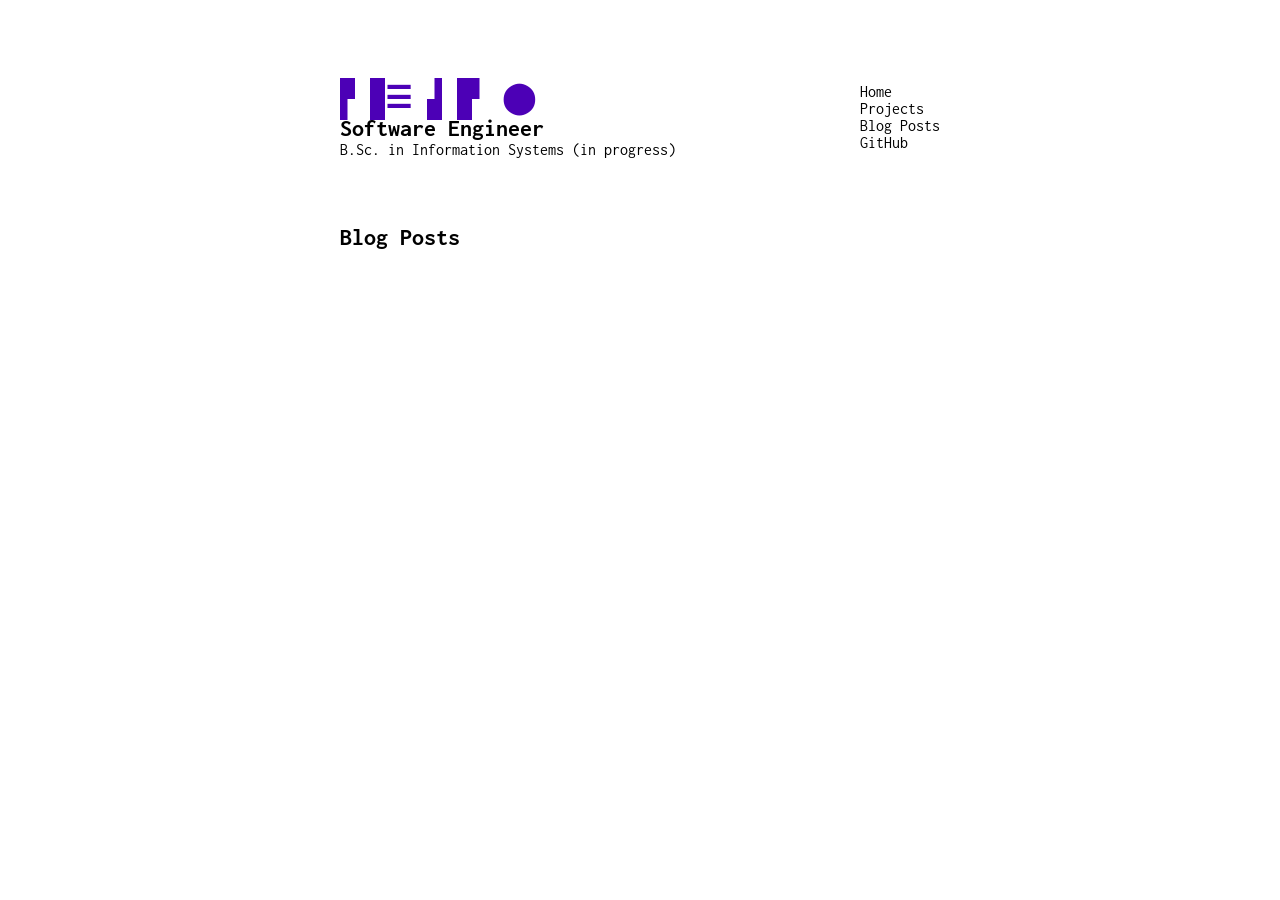
==== blog-posts.html @ cd8e6d0a "feat: add projects and blog posts pages" ====
<!doctype html>
<html lang="en">
  <head>
    <meta charset="UTF-8" />
    <meta name="viewport" content="width=device-width, initial-scale=1.0" />
    <title>Blog Posts</title>

    <link rel="preconnect" href="https://fonts.googleapis.com" />
    <link rel="preconnect" href="https://fonts.gstatic.com" crossorigin />
    <link
      href="https://fonts.googleapis.com/css2?family=Inconsolata:wght@200..900&display=swap"
      rel="stylesheet"
    />
    <link rel="stylesheet" href="css/style.css" />
  </head>
  <body>
    <header class="header">
      <div class="profile">
        <h1>
          <a href="/personal-website/">
            <span class="logo">▛ █☰ ▟ █▘ ⬤</span>
            <span class="name">Pedro</span>
          </a>
        </h1>
        <h2>Software Engineer</h2>
        <p>B.Sc. in Information Systems (in progress)</p>
      </div>
      <nav class="nav-links">
        <ul>
          <li><a href="/personal-website/">Home</a></li>
          <li><a href="/personal-website/projects.html">Projects</a></li>
          <li><a href="/personal-website/blog-posts.html">Blog Posts</a></li>
          <li>
            <a href="https://github.com/pedroxrnr" target="_blank">GitHub</a>
          </li>
        </ul>
      </nav>
    </header>
    <main>
      <section class="blog-posts">
        <h2>Blog Posts</h2>
      </section>
    </main>
  </body>
</html>
---- css/style.css ----
html,
body {
  margin: 0;
  padding: 0;
}

body {
  font-family: "Inconsolata", monospace;
  max-width: 600px;
  margin: auto;
}

.header {
  display: flex;
  align-items: center;
  justify-content: space-between;
  padding: 60px 0px 30px 0px;
}

.profile h1 {
  font-size: 30px;
  margin-bottom: 0;
}

.profile h2 {
  margin-top: 0;
  margin-bottom: 0;
}

.profile p {
  margin-top: 0;
}

.profile h1 a {
  position: relative;
  display: inline-block;
  color: rgb(76, 0, 182);
  text-decoration: none;
}

.logo {
  transition: opacity 0.5s;
}

.name {
  font-size: 40px;
  opacity: 0;
  position: absolute;
  left: 0;
  top: 0;
  transition: opacity 0.5s;
}

.profile h1 a:hover .logo {
  opacity: 0;
}

.profile h1 a:hover .name {
  font-size: 40px;
  font-weight: bolder;
  opacity: 1;
}

.nav-links ul {
  list-style: none;
  padding: 0;
  margin: 0;
  display: flex;
  flex-direction: column;
}

.nav-links a {
  color: black;
  text-decoration: none;
}

.nav-links a:hover {
  font-weight: bold;
  color: rgb(76, 0, 182);
  text-decoration: underline;
}

.about h3 {
  font-weight: normal;
  font-style: italic;
}
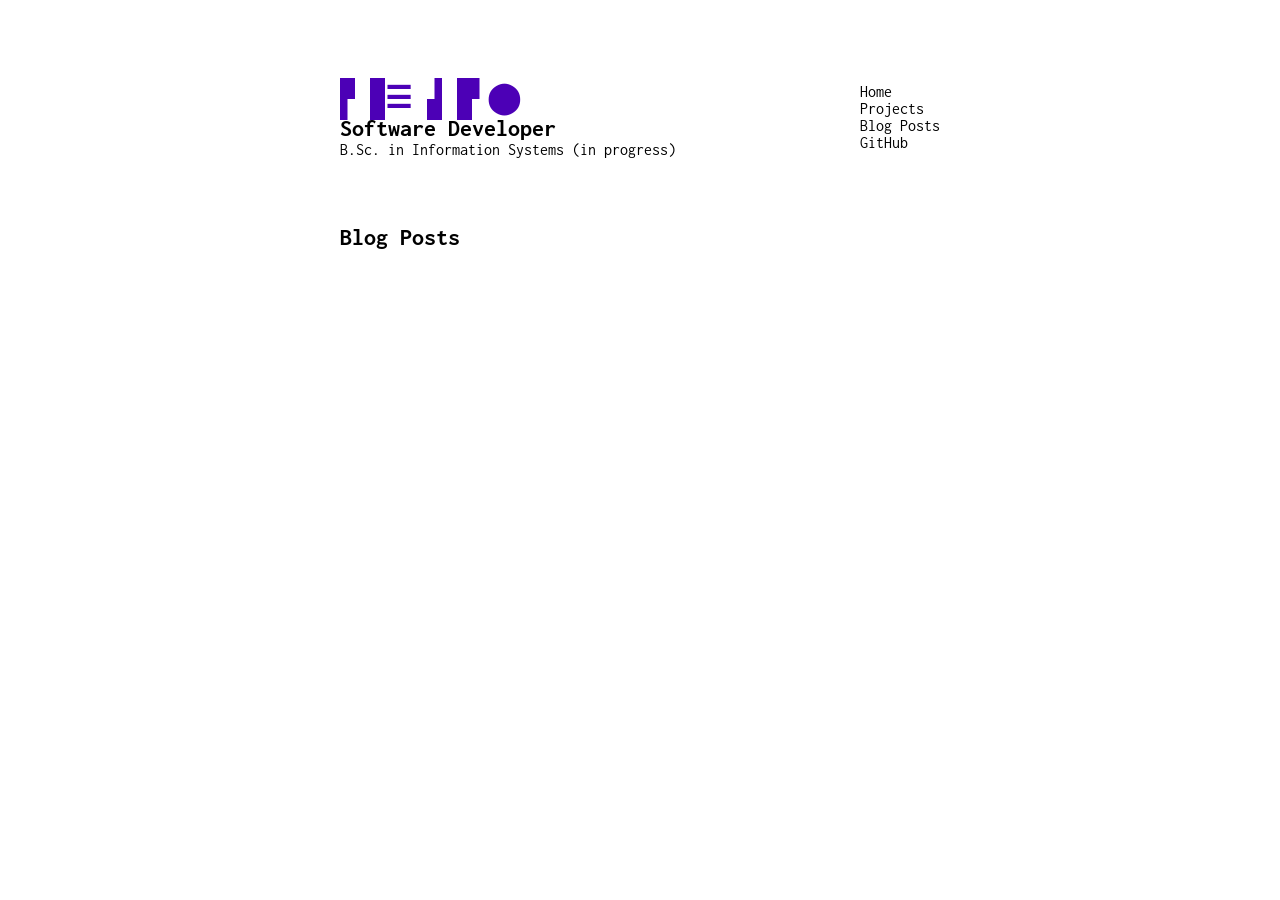
==== commit 049bbd31: "style: update personal info" ====
--- a/blog-posts.html
+++ b/blog-posts.html
@@ -18,11 +18,11 @@
       <div class="profile">
         <h1>
           <a href="/personal-website/">
-            <span class="logo">▛ █☰ ▟ █▘ ⬤</span>
+            <span class="logo">▛ █☰ ▟ █▘⬤</span>
             <span class="name">Pedro</span>
           </a>
         </h1>
-        <h2>Software Engineer</h2>
+        <h2>Software Developer</h2>
         <p>B.Sc. in Information Systems (in progress)</p>
       </div>
       <nav class="nav-links">
